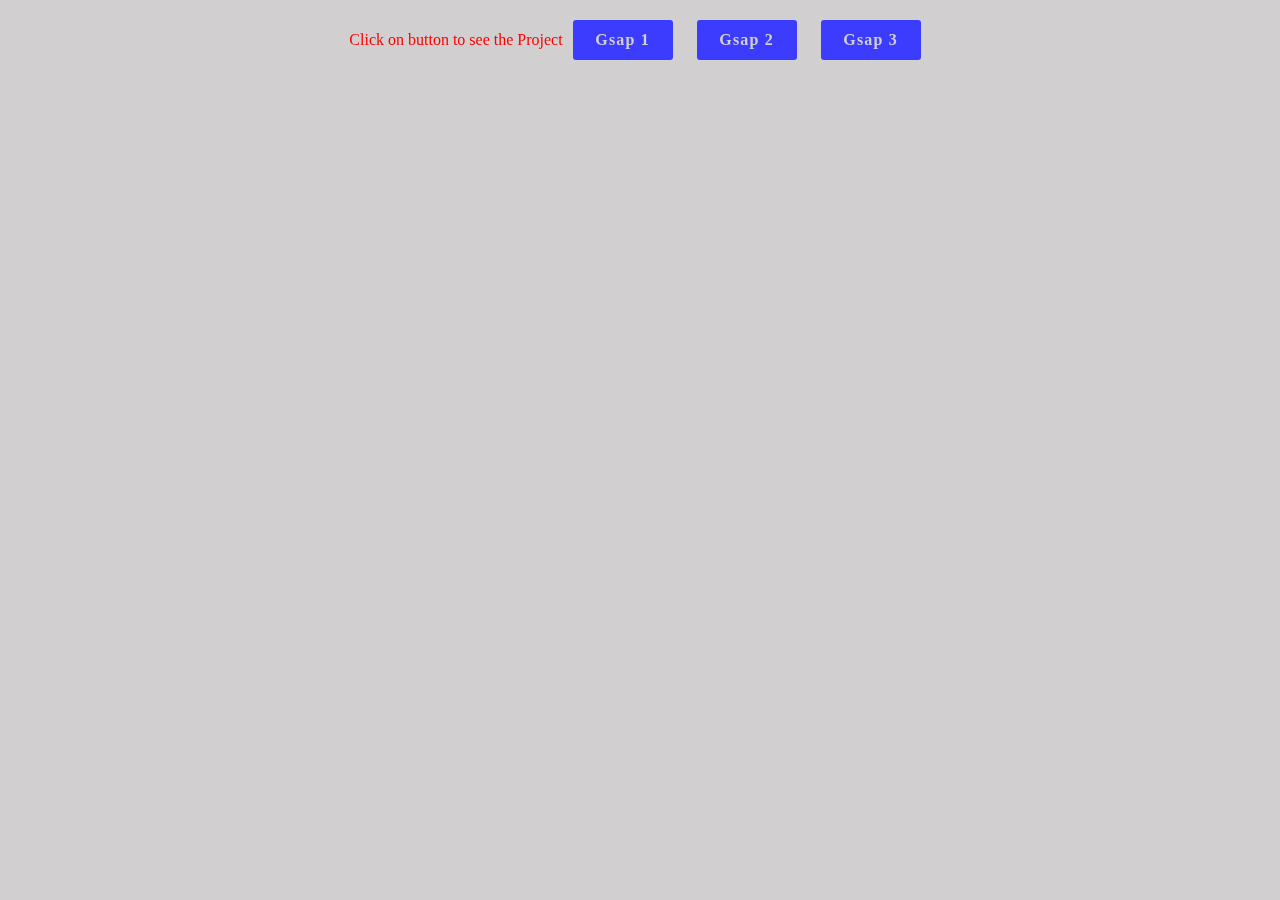
==== index.html @ 10d8fbd4 "gsap projects" ====
<!DOCTYPE html>
<html lang="en">
<head>
    <meta charset="UTF-8">
    <meta name="viewport" content="width=device-width, initial-scale=1.0">
    <title>Gsap animation projects</title>
    <link rel="stylesheet" href="style.css">
</head>
<body>
    <div id="lists">
        <p>Click on button to see the Project</p>
        <ul>
            <li><a href="./gsap-01/index.html">Gsap 1</a></li>
            <li><a href="./gsap-02/index.html">Gsap 2</a></li>
            <li><a href="./gsap-03/index.html">Gsap 3</a></li>
        </ul>
    </div>
    <div id="project-images">
        <div class="imgDiv">
            <img src="./project-1.png" alt="project 1">
        </div>
        <div class="imgDiv">
            <img src="./project-2.png" alt="Project 2">
        </div>
        <div class="imgDiv">
            <img src="./project-3.png" alt="Project 3">
        </div>
        <div id="text">
            <h1>PROJECT 1</h1>
            <h1>PROJECT 2</h1>
            <h1>PROJECT 3</h1>
        </div>
    </div>
    
    <script src="https://cdnjs.cloudflare.com/ajax/libs/gsap/3.12.3/gsap.min.js" integrity="sha512-7Au1ULjlT8PP1Ygs6mDZh9NuQD0A5prSrAUiPHMXpU6g3UMd8qesVnhug5X4RoDr35x5upNpx0A6Sisz1LSTXA==" crossorigin="anonymous" referrerpolicy="no-referrer"></script>
    <script src="script.js"></script>
</body>
</html>
---- style.css ----
* {
    box-sizing: border-box;
    padding: 0;
    margin: 0;
}
html, body {
    width: 100;
    height: 100%;
    background-color: #d1cfcf;
    display: flex;
    justify-content: center;
    flex-direction: column;
}
#lists {
    width: 100%;
    height: 80px;
    /* background-color: rgb(130, 122, 138); */
    display: flex;
    align-items: center;
    justify-content: center;
    position: fixed;
    top: 0%;
}
#lists p {
    color: red;
}

ul li {
    list-style: none;
    display: inline-block;
    padding: 10px;
    
}
ul li a {
    text-decoration: none;
    display: block;
    width: 100px;
    height: 40px;
    background-color: rgb(60, 60, 255);
    display: flex;
    align-items: center;
    justify-content: center;
    border-radius: 3px;
    color: #d1cfcf;
    font-weight: 600;
    letter-spacing: 1.2px;
}
ul li a:hover {
    background-color: rgb(126, 126, 253);
    color: black;
    transition: all 0.5s ease-in-out;

}
#project-images {
    width: 60%;
    height: 440px;
    /* background-color: blueviolet; */
    margin: auto;
    position: relative;
}
.imgDiv {
    width: 0%;
    height: 100%;
    position: absolute;
    overflow: hidden;
}
.imgDiv img {
    height: 100%;
}
#text {
    width: 180px;
    height: 50px;
    /* background-color: aqua; */
    position: absolute;
    top: -15%;
    left: -15%;
    overflow: hidden;

}
#text h1 {
    top: 50px;
    position: absolute;
}
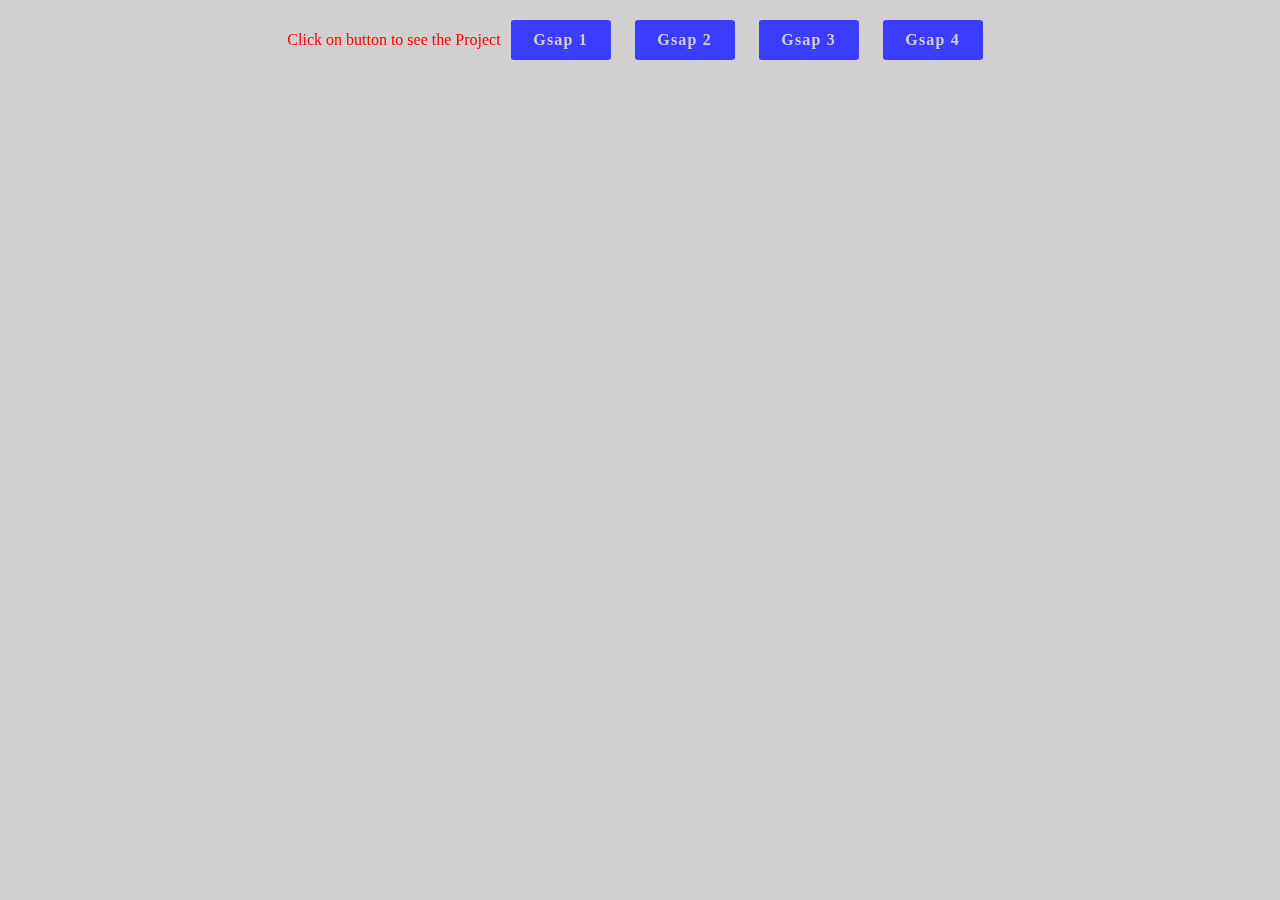
==== commit 3db1a9fa: "add 4th project" ====
--- a/index.html
+++ b/index.html
@@ -4,7 +4,7 @@
     <meta charset="UTF-8">
     <meta name="viewport" content="width=device-width, initial-scale=1.0">
     <title>Gsap animation projects</title>
-    <link rel="stylesheet" href="style.css">
+    <link rel="stylesheet" href="./assets/style.css">
 </head>
 <body>
     <div id="lists">
@@ -13,26 +13,30 @@
             <li><a href="./gsap-01/index.html">Gsap 1</a></li>
             <li><a href="./gsap-02/index.html">Gsap 2</a></li>
             <li><a href="./gsap-03/index.html">Gsap 3</a></li>
+            <li><a href="./gsap-04/index.html">Gsap 4</a></li>
         </ul>
     </div>
     <div id="project-images">
         <div class="imgDiv">
-            <img src="./project-1.png" alt="project 1">
+            <img src="./assets/project-1.png" alt="project 1">
         </div>
         <div class="imgDiv">
-            <img src="./project-2.png" alt="Project 2">
+            <img src="./assets/project-2.png" alt="Project 2">
         </div>
         <div class="imgDiv">
-            <img src="./project-3.png" alt="Project 3">
+            <img src="./assets/project-3.png" alt="Project 3">
+        </div>
+        <div class="imgDiv">
+            <img src="./assets/project-4.png" alt="Project 4">
         </div>
         <div id="text">
             <h1>PROJECT 1</h1>
             <h1>PROJECT 2</h1>
             <h1>PROJECT 3</h1>
+            <h1>PROJECT 4</h1>
         </div>
     </div>
-    
     <script src="https://cdnjs.cloudflare.com/ajax/libs/gsap/3.12.3/gsap.min.js" integrity="sha512-7Au1ULjlT8PP1Ygs6mDZh9NuQD0A5prSrAUiPHMXpU6g3UMd8qesVnhug5X4RoDr35x5upNpx0A6Sisz1LSTXA==" crossorigin="anonymous" referrerpolicy="no-referrer"></script>
-    <script src="script.js"></script>
+    <script src="./assets/script.js"></script>
 </body>
 </html>--- a/assets/style.css
+++ b/assets/style.css
@@ -0,0 +1,76 @@
+* {
+    box-sizing: border-box;
+    padding: 0;
+    margin: 0;
+}
+html, body {
+    width: 100;
+    height: 100%;
+    background-color: #d1cfcf;
+    display: flex;
+    justify-content: center;
+    flex-direction: column
+}
+#lists {
+    width: 100%;
+    height: 80px;
+    display: flex;
+    align-items: center;
+    justify-content: center;
+    position: fixed;
+    top: 0%;
+}
+#lists p {
+    color: red;
+}
+ul li {
+    list-style: none;
+    display: inline-block;
+    padding: 10px;
+}
+ul li a {
+    text-decoration: none;
+    display: block;
+    width: 100px;
+    height: 40px;
+    background-color: rgb(60, 60, 255);
+    display: flex;
+    align-items: center;
+    justify-content: center;
+    border-radius: 3px;
+    color: #d1cfcf;
+    font-weight: 600;
+    letter-spacing: 1.2px;
+}
+ul li a:hover {
+    background-color: rgb(126, 126, 253);
+    color: black;
+    transition: all 0.5s ease-in-out;
+}
+#project-images {
+    width: 60%;
+    height: 440px;
+    margin: auto;
+    position: relative;
+}
+.imgDiv {
+    width: 0%;
+    height: 100%;
+    position: absolute;
+    overflow: hidden;
+}
+.imgDiv img {
+    height: 100%;
+}
+#text {
+    width: 180px;
+    height: 50px;
+    position: absolute;
+    top: -15%;
+    left: -15%;
+    overflow: hidden;
+}
+#text h1 {
+    top: 50px;
+    position: absolute;
+}